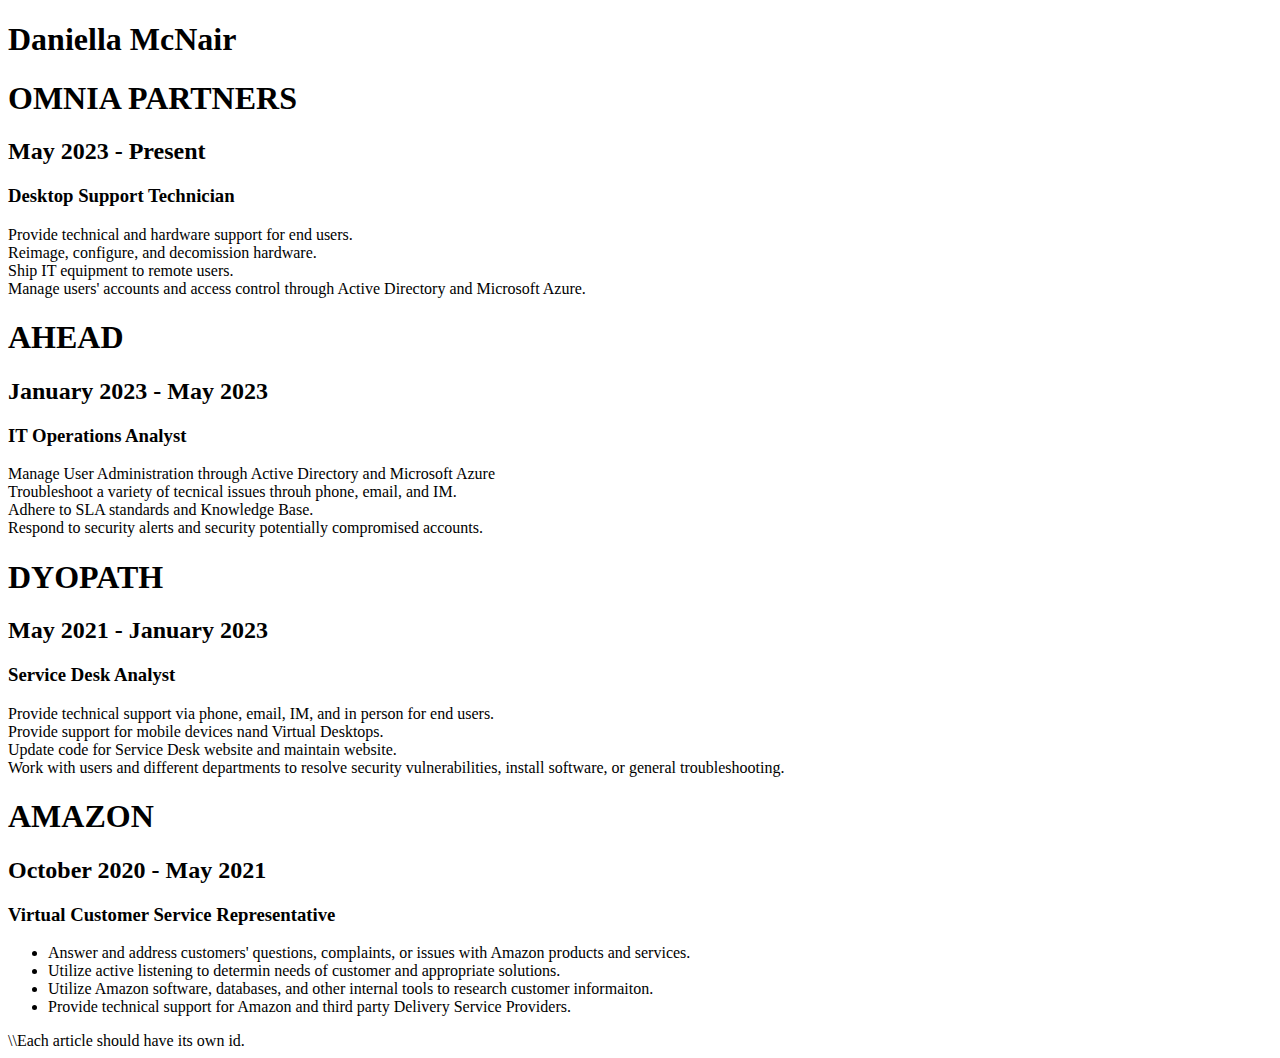
==== resume.html @ 0510ae24 "working at work" ====
<!DOCTYPE html>
<html lang="en">
<head>
    <meta charset="UTF-8">
    <meta name="viewport" content="width=device-width, initial-scale=1.0">
    <title>Document</title>
    <link rel="stylesheet" href="resume.css">
</head>
<body>
    <article id="Intro">
        <h1>Daniella McNair</h1>
    </article>
    <article id="OMNIA">
        <h1>OMNIA PARTNERS</h1>
        <h2>May 2023 - Present</h2>
        <h3>Desktop Support Technician</h3>
        <li>Provide technical and hardware support for end users.</li>
        <li>Reimage, configure, and decomission hardware.</li>
        <li>Ship IT equipment to remote users.</li>
        <li>Manage users' accounts and access control through Active Directory and Microsoft Azure.</li>
    </article>
    
    <article id="AHEAD">
        <h1>AHEAD</h1>
        <h2>January 2023 - May 2023</h2>
        <h3>IT Operations Analyst</h3>
        <li>Manage User Administration through Active Directory and Microsoft Azure</li>
        <li>Troubleshoot a variety of tecnical issues throuh phone, email, and IM.</li>
        <li>Adhere to SLA standards and Knowledge Base.</li>
        <li>Respond to security alerts and security potentially compromised accounts.</li>
    </article>

    <article id="DYOPATH">
        <h1>DYOPATH</h1>
        <h2>May 2021 - January 2023</h2>
        <h3>Service Desk Analyst</h3>
        <li>Provide technical support via phone, email, IM, and in person for end users.</li>
        <li>Provide support for mobile devices nand Virtual Desktops.</li>
        <li>Update code for Service Desk website and maintain website.</li>
        <li>Work with users and different departments to resolve security vulnerabilities, install software, or general troubleshooting.</li>
    </article>

    <article id="AMZ">
        <h1>AMAZON</h1>
        <h2>October 2020 - May 2021</h2>
        <h3>Virtual Customer Service Representative</h3>
        <ul>
        <li>Answer and address customers' questions, complaints, or issues with Amazon products and services.</li>
        <li>Utilize active listening to determin needs of customer and appropriate solutions.</li>
        <li>Utilize Amazon software, databases, and other internal tools to research customer informaiton.</li>
        <li>Provide technical support for Amazon and third party Delivery Service Providers.</li>
        </ul>
    </article>


    
    
    \\Each article should have its own id.
    
    
</body>
</html>
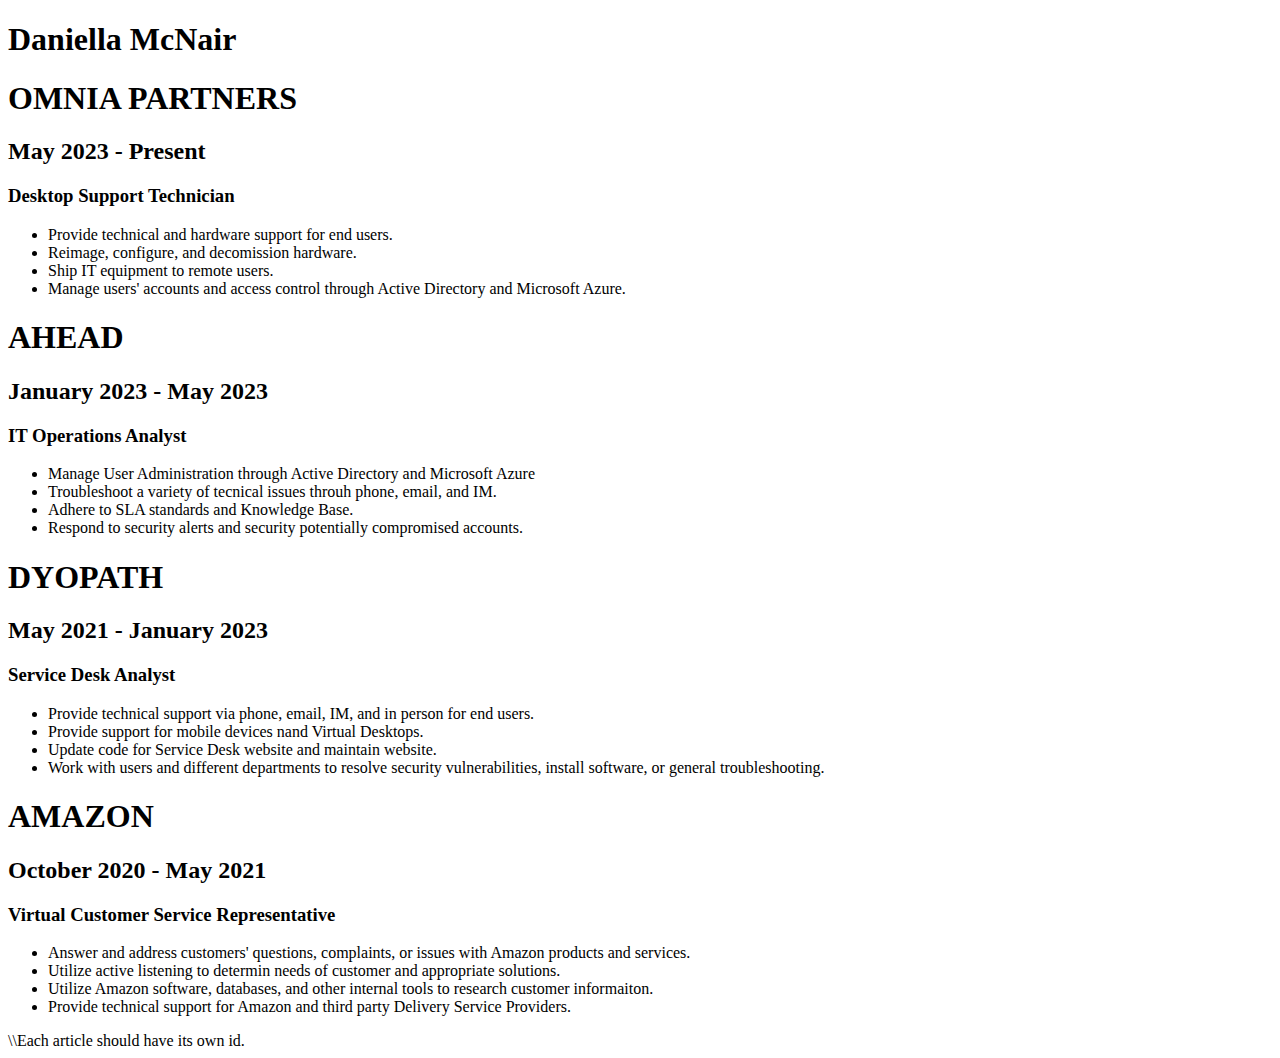
==== commit e053d798: "hw" ====
--- a/resume.html
+++ b/resume.html
@@ -10,34 +10,42 @@
     <article id="Intro">
         <h1>Daniella McNair</h1>
     </article>
+    
     <article id="OMNIA">
         <h1>OMNIA PARTNERS</h1>
         <h2>May 2023 - Present</h2>
         <h3>Desktop Support Technician</h3>
+        <ul>
         <li>Provide technical and hardware support for end users.</li>
         <li>Reimage, configure, and decomission hardware.</li>
         <li>Ship IT equipment to remote users.</li>
         <li>Manage users' accounts and access control through Active Directory and Microsoft Azure.</li>
+        </ul>
     </article>
     
     <article id="AHEAD">
         <h1>AHEAD</h1>
         <h2>January 2023 - May 2023</h2>
         <h3>IT Operations Analyst</h3>
-        <li>Manage User Administration through Active Directory and Microsoft Azure</li>
-        <li>Troubleshoot a variety of tecnical issues throuh phone, email, and IM.</li>
-        <li>Adhere to SLA standards and Knowledge Base.</li>
-        <li>Respond to security alerts and security potentially compromised accounts.</li>
+        <ul>
+            <li>Manage User Administration through Active Directory and Microsoft Azure</li>
+            <li>Troubleshoot a variety of tecnical issues throuh phone, email, and IM.</li>
+            <li>Adhere to SLA standards and Knowledge Base.</li>
+            <li>Respond to security alerts and security potentially compromised accounts.</li>
+        </ul>
     </article>
 
     <article id="DYOPATH">
         <h1>DYOPATH</h1>
         <h2>May 2021 - January 2023</h2>
         <h3>Service Desk Analyst</h3>
-        <li>Provide technical support via phone, email, IM, and in person for end users.</li>
-        <li>Provide support for mobile devices nand Virtual Desktops.</li>
-        <li>Update code for Service Desk website and maintain website.</li>
-        <li>Work with users and different departments to resolve security vulnerabilities, install software, or general troubleshooting.</li>
+        <ul>
+            <li>Provide technical support via phone, email, IM, and in person for end users.</li>
+            <li>Provide support for mobile devices nand Virtual Desktops.</li>
+            <li>Update code for Service Desk website and maintain website.</li>
+            <li>Work with users and different departments to resolve security vulnerabilities, install software, or general troubleshooting.
+            </li>
+        </ul>
     </article>
 
     <article id="AMZ">
@@ -45,10 +53,10 @@
         <h2>October 2020 - May 2021</h2>
         <h3>Virtual Customer Service Representative</h3>
         <ul>
-        <li>Answer and address customers' questions, complaints, or issues with Amazon products and services.</li>
-        <li>Utilize active listening to determin needs of customer and appropriate solutions.</li>
-        <li>Utilize Amazon software, databases, and other internal tools to research customer informaiton.</li>
-        <li>Provide technical support for Amazon and third party Delivery Service Providers.</li>
+            <li>Answer and address customers' questions, complaints, or issues with Amazon products and services.</li>
+            <li>Utilize active listening to determin needs of customer and appropriate solutions.</li>
+            <li>Utilize Amazon software, databases, and other internal tools to research customer informaiton.</li>
+            <li>Provide technical support for Amazon and third party Delivery Service Providers.</li>
         </ul>
     </article>
 
